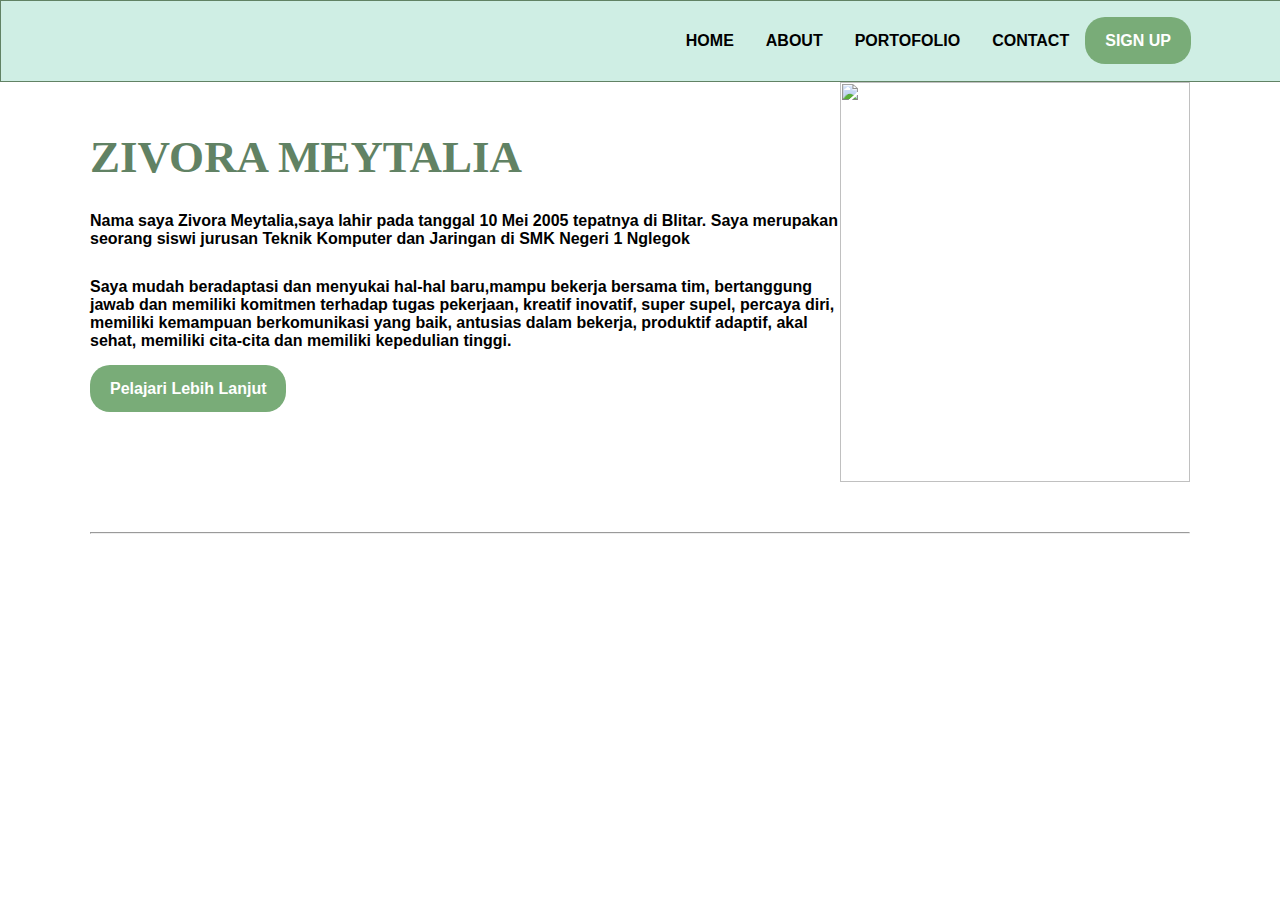
==== about.html @ a46f5b0b "Add files via upload" ====
<!DOCTYPE html>
<html lang="en">
<head>
    <meta charset="UTF-8">
    <meta name="viewport" content="width=device-width, initial-scale=1.0">
    <title>Tugas Web Zivora</title>
    <link rel="stylesheet" href="style.css">
</head>
<body>
    <nav>
        <div class="wrapper">
            <div class="logo"><a href=''></a></div>
            <div class="menu">
                <ul>
                     <li><a href="home.html.html">HOME</a></li>
                     <li><a href="about.html">ABOUT</a></li>
                     <li><a href="portofolio.html">PORTOFOLIO</a></li>
                     <li><a href="contact.html">CONTACT</a></li>
                     <li><a href="" class="tbl-biru">SIGN UP</a></li>
                </ul>
            </div>
        </div>
    </nav>
    <div class="wrapper">
        <!--untuk about-->
    <section id="about">
        <div class="kolom">
        <h2>ZIVORA MEYTALIA</h2>
        <p><b>Nama saya Zivora Meytalia,saya lahir pada tanggal 10 Mei 2005 tepatnya di Blitar. Saya merupakan seorang siswi jurusan Teknik Komputer dan Jaringan di SMK Negeri 1 Nglegok</b></p>
        <p><b>Saya mudah beradaptasi dan menyukai hal-hal baru,mampu bekerja bersama tim, bertanggung jawab dan memiliki komitmen terhadap tugas pekerjaan, kreatif inovatif, super supel, percaya diri, memiliki kemampuan berkomunikasi yang baik, antusias dalam bekerja, produktif adaptif, akal sehat, memiliki cita-cita dan memiliki kepedulian tinggi.</b></p>
        <p><a href=""class="tbl-biru">Pelajari Lebih Lanjut</a></p>
        </div>
        <img src="z.1.png" width="350" height="400"/>
    </section>
    <hr>  
</body>
    </html>
---- style.css ----
* {
    text-decoration: none;
    margin: 0;
    padding: 0px;
    
}

body {
    margin: 0px;
    padding: 0px;
    font-family: 'Open Sans',sans-serif;
    
}

.wrapper {
    width: 1100px;
    margin: auto;
    position: relative;
}

.logo a {
    font-size: 50px;
    font-weight: 800;
    float: left;
    font-family: courier;
    color: #618264;
}

.menu {
    float: right;
}

nav {
    width: 100%;
    margin: auto;
    display: flex;
    line-height: 80px;
    position: sticky;
    position: -webkit-sticky;
    top: 0;
    background: #cfeee4;
    z-index: 1;
    border:1px solid #618264
}

nav ul {
    list-style-type: none;
    margin: 0;
    padding: 0;
    overflow: hidden;
}

nav ul li {
   float: left; 
}

nav ul li a {
    color: black;
    font-weight: bold;
    text-align: center;
    padding: 0px 16px 0px 16px;
    text-decoration: none;
}

nav ul li a:hover {
    text-decoration: underline;
}

section {
    margin: auto;
    display: flex;
    margin-bottom: 50px;
}

.kolom {
    margin-top: 50px;
    margin-bottom: 50px;
}

.kolom .deskripsi {
    font-size: 20px;
    font-weight: bold;
    font-family: 'comic sans-ms';
    color: #618264;
}

h2 {
    font-family: 'comic sans-ms';
    font-weight: 800;
    font-size: 45px;
    margin-bottom: 20px;
    color:#618264;
    width: 100%;
    line-height: 50px;
}

a.tbl-biru {
    background: #79AC78;
    border-radius: 20px;
    margin-top: 20px;
    padding: 15px 20px 15px 20px;
    color: #FFFFFF;
    cursor: pointer;
    font-weight: bold;
}

a.tbl-biru:hover {
    background: #330210;
    text-decoration: none;
}

a.tbl-pink {
    background: #330210;
    border-radius: 20px;
    margin-top: 20px;
    padding: 15px 20px 15px 20px;
    color: #FFFFFF;
    cursor: pointer;
    font-weight: bold;
}

a.tbl-pink:hover {
    background: #618264;
    text-decoration: none;
}

p {
    margin: 10px 0px 10px 0px;
    padding: 10px 0px 10px 0px;
}

.tengah {
    text-align: center;
    width: 100%;
}

#contact {
    background: #dedede;
    padding:50px 0px 50px 0px;
}

.footer {
    width:100%;
    position: relative;
    display: flex;
    flex-wrap: wrap;
    margin: auto;
}

.footer-section {
    width: 20%;
    margin: 0 auto;
}

h3 {
    font-family: 'comic sans ms';
    font-weight: 800;
    font-size: 30px;
    margin-bottom: 20px;
    color:#618264;
    width: 100%;
    line-height: 50px;

}
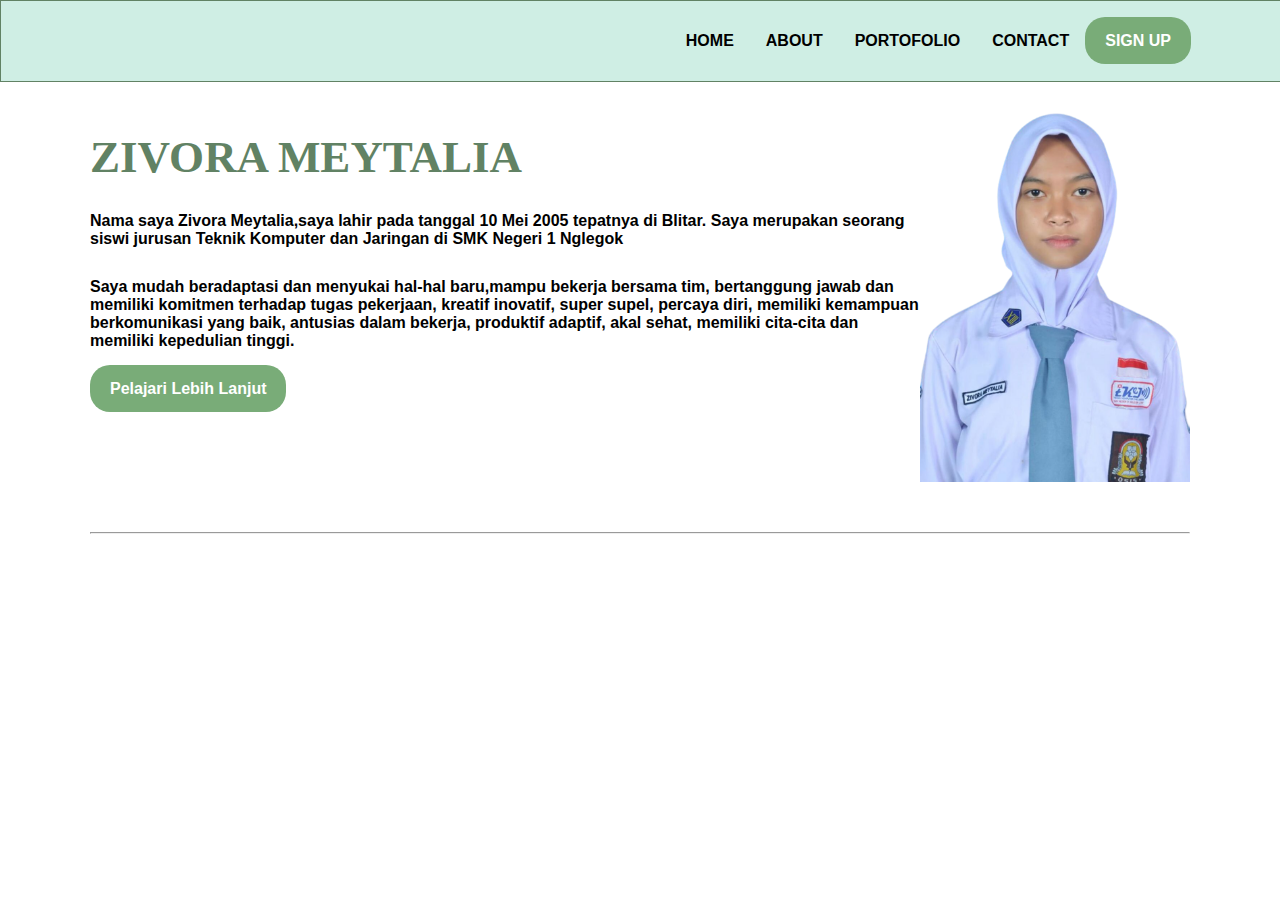
==== commit 71f64d74: "Update about.html" ====
--- a/about.html
+++ b/about.html
@@ -30,8 +30,8 @@
         <p><b>Saya mudah beradaptasi dan menyukai hal-hal baru,mampu bekerja bersama tim, bertanggung jawab dan memiliki komitmen terhadap tugas pekerjaan, kreatif inovatif, super supel, percaya diri, memiliki kemampuan berkomunikasi yang baik, antusias dalam bekerja, produktif adaptif, akal sehat, memiliki cita-cita dan memiliki kepedulian tinggi.</b></p>
         <p><a href=""class="tbl-biru">Pelajari Lebih Lanjut</a></p>
         </div>
-        <img src="z.1.png" width="350" height="400"/>
+        <img src="img/z.1.png" width="350" height="400"/>
     </section>
     <hr>  
 </body>
-    </html>+    </html>
